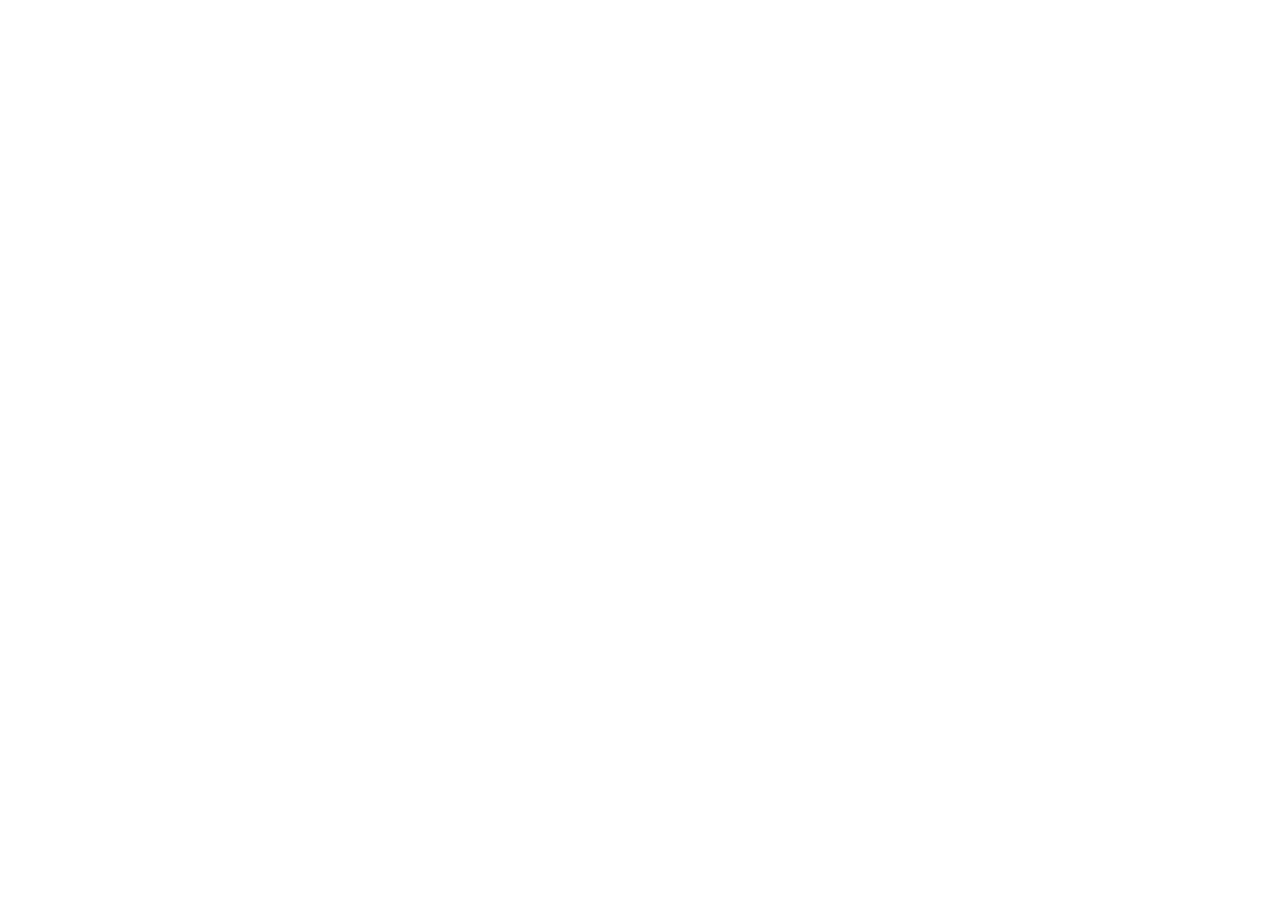
==== src/index.html @ 1932f7c8 "created a block with stars" ====
<!doctype html>
<html lang="en">
  <head>
    <meta charset="UTF-8" />
    <meta
      name="viewport"
      content="width=device-width, user-scalable=no, initial-scale=1.0, maximum-scale=1.0, minimum-scale=1.0"
    />
    <title>Stars</title>
    <link
      rel="stylesheet"
      href="./style.css"
    />
  </head>
  <body class="body">
    <!-- <h1>Stars</h1> -->
    <div class="stars__wrapper">
      <div class="stars stars--0">
        <div class="stars__star"></div>
        <div class="stars__star"></div>
        <div class="stars__star"></div>
        <div class="stars__star"></div>
        <div class="stars__star"></div>
      </div>
      <div class="stars stars--1">
        <div class="stars__star"></div>
        <div class="stars__star"></div>
        <div class="stars__star"></div>
        <div class="stars__star"></div>
        <div class="stars__star"></div>
      </div>
      <div class="stars stars--2">
        <div class="stars__star"></div>
        <div class="stars__star"></div>
        <div class="stars__star"></div>
        <div class="stars__star"></div>
        <div class="stars__star"></div>
      </div>
      <div class="stars stars--3">
        <div class="stars__star"></div>
        <div class="stars__star"></div>
        <div class="stars__star"></div>
        <div class="stars__star"></div>
        <div class="stars__star"></div>
      </div>
      <div class="stars stars--4">
        <div class="stars__star"></div>
        <div class="stars__star"></div>
        <div class="stars__star"></div>
        <div class="stars__star"></div>
        <div class="stars__star"></div>
      </div>
      <div class="stars stars--5">
        <div class="stars__star"></div>
        <div class="stars__star"></div>
        <div class="stars__star"></div>
        <div class="stars__star"></div>
        <div class="stars__star"></div>
      </div>
    </div>
  </body>
</html>
---- src/style.css ----
/* add styles here */
* {
  margin: 0;
}

.stars__wrapper {
  display: flex;
  flex-direction: column;
  width: 96px;
}

.stars {
  display: flex;
  justify-content: space-between;
}

.stars__star {
  background-image: url(images/star.svg);
  background-size: cover;
  background-position: center;
  width: 12px;
  height: 12px;
  margin: 2px;
}

.stars--1 .stars__star:nth-child(-n + 1) {
  background-image: url(images/);
}

.stars--2 .stars__star:nth-child(-n + 2) {
  background-image: url(images/star-active.svg);
}

.stars--3 .stars__star:nth-child(-n + 3) {
  background-image: url(images/star-active.svg);
}

.stars--4 .stars__star:nth-child(-n + 4) {
  background-image: url(images/star-active.svg);
}

.stars--5 .stars__star:nth-child(-n + 5) {
  background-image: url(images/star-active.svg);
}
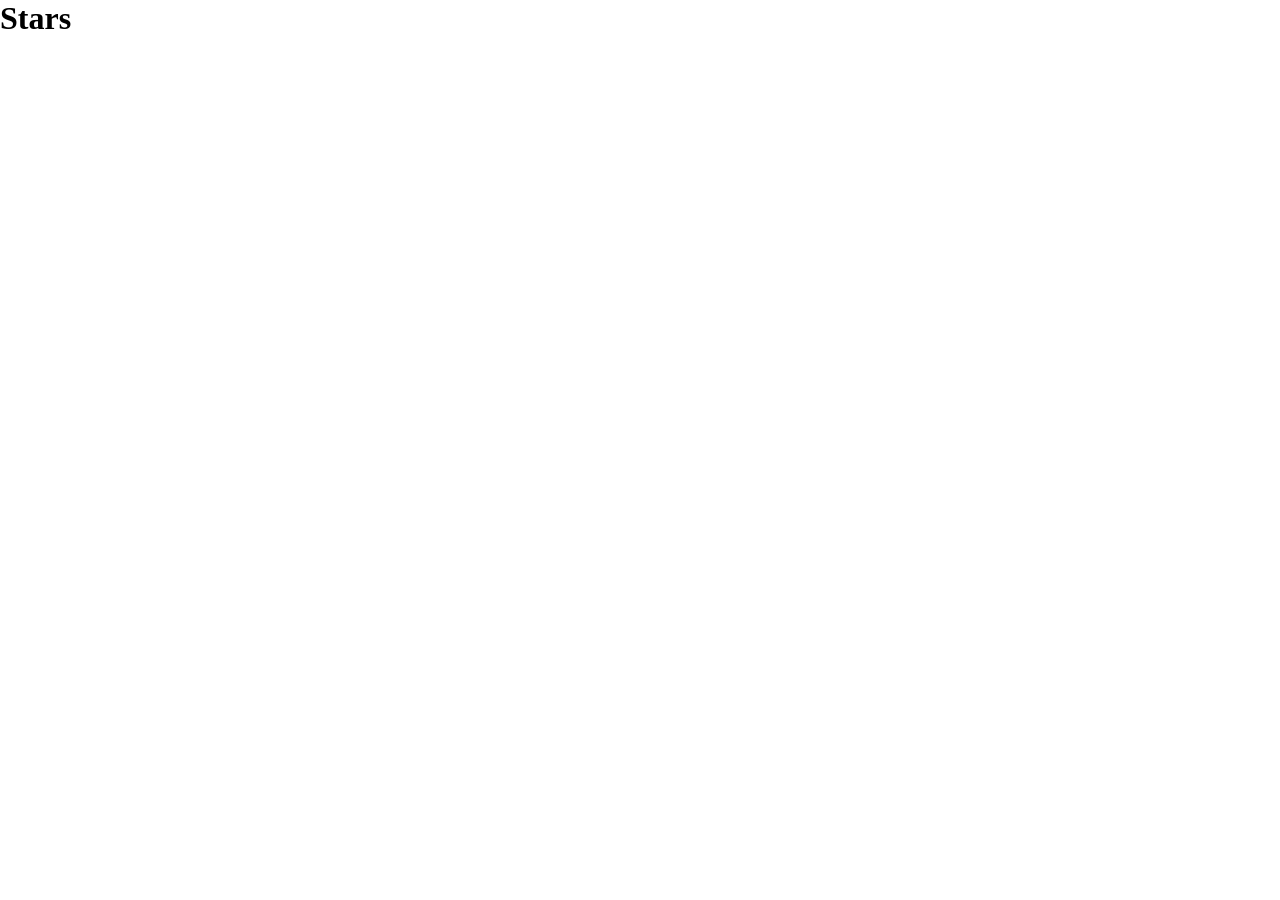
==== commit cc939868: "added a title" ====
--- a/src/index.html
+++ b/src/index.html
@@ -13,7 +13,7 @@
     />
   </head>
   <body class="body">
-    <!-- <h1>Stars</h1> -->
+    <h1>Stars</h1>
     <div class="stars__wrapper">
       <div class="stars stars--0">
         <div class="stars__star"></div>
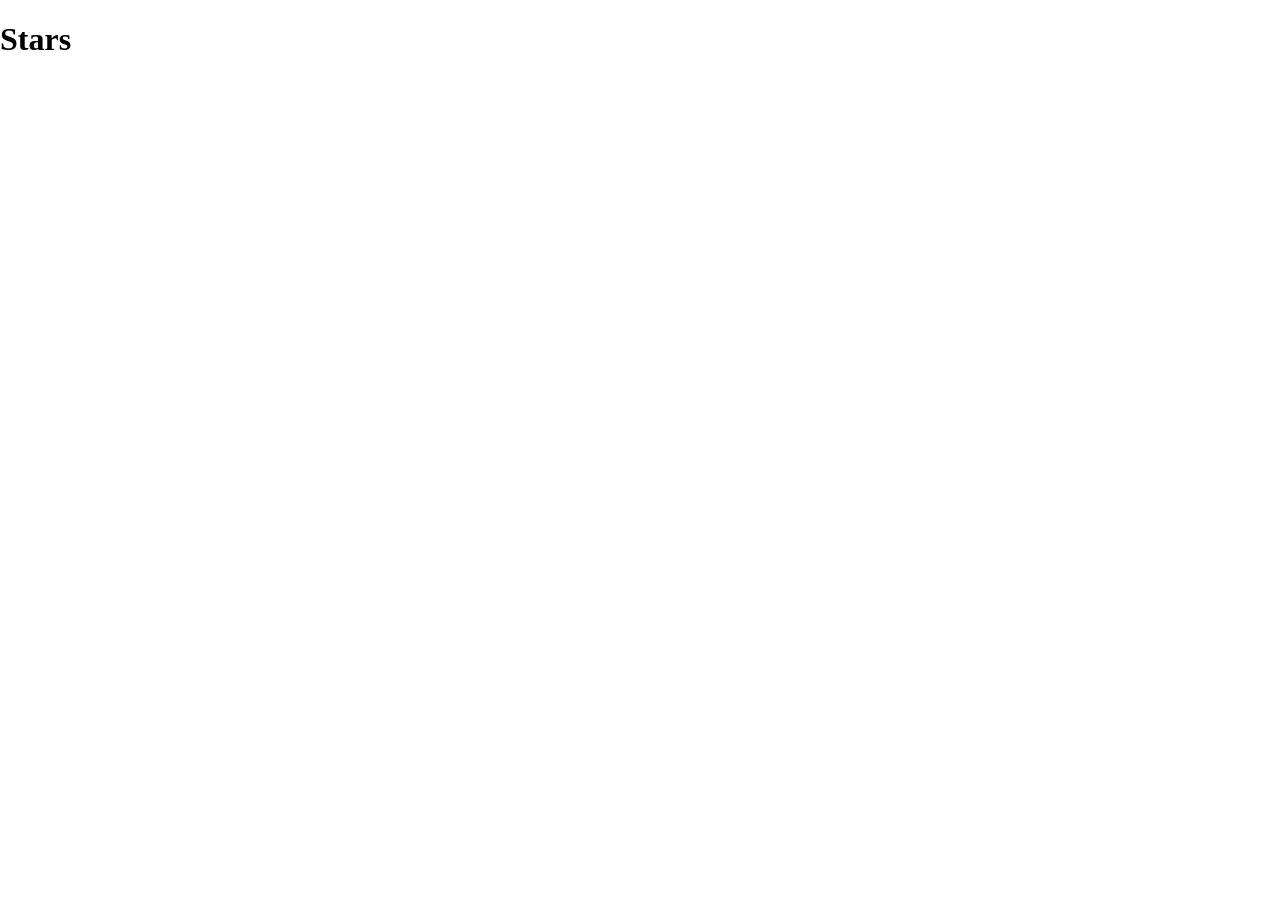
==== commit e609748a: "corrected the edits" ====
--- a/src/index.html
+++ b/src/index.html
@@ -12,9 +12,9 @@
       href="./style.css"
     />
   </head>
-  <body class="body">
+  <body>
     <h1>Stars</h1>
-    <div class="stars__wrapper">
+    <div class="ratings">
       <div class="stars stars--0">
         <div class="stars__star"></div>
         <div class="stars__star"></div>
--- a/src/style.css
+++ b/src/style.css
@@ -1,12 +1,11 @@
 /* add styles here */
-* {
+body {
   margin: 0;
 }
 
-.stars__wrapper {
+.ratings {
   display: flex;
   flex-direction: column;
-  width: 96px;
 }
 
 .stars {
@@ -20,11 +19,11 @@
   background-position: center;
   width: 12px;
   height: 12px;
-  margin: 2px;
+  margin-right: 8px;
 }
 
 .stars--1 .stars__star:nth-child(-n + 1) {
-  background-image: url(images/);
+  background-image: url(images/star-active.svg);
 }
 
 .stars--2 .stars__star:nth-child(-n + 2) {
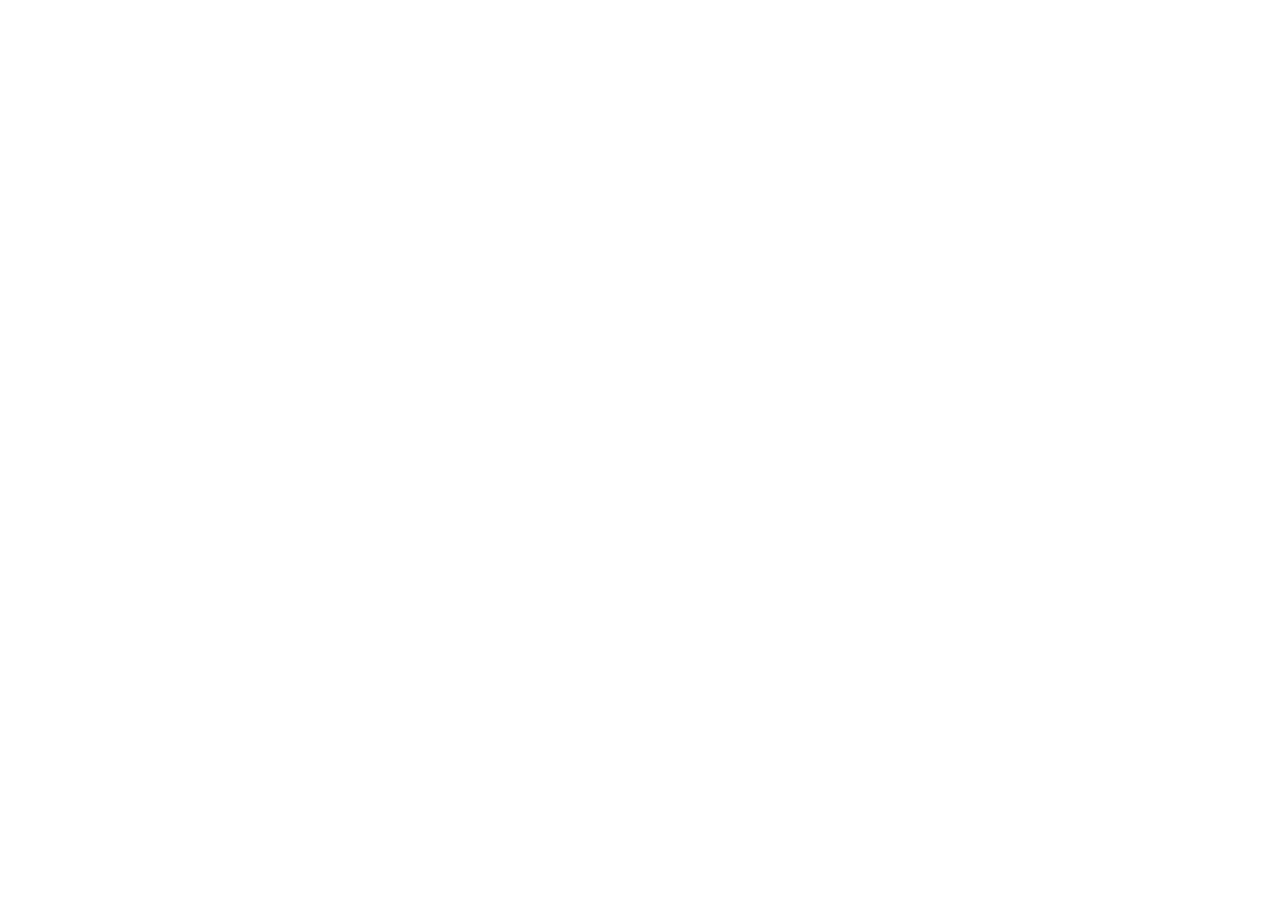
==== commit be3f640f: "fixed the problems" ====
--- a/src/index.html
+++ b/src/index.html
@@ -13,7 +13,7 @@
     />
   </head>
   <body>
-    <h1>Stars</h1>
+    <!-- <h1>Stars</h1> -->
     <div class="ratings">
       <div class="stars stars--0">
         <div class="stars__star"></div>
--- a/src/style.css
+++ b/src/style.css
@@ -6,19 +6,23 @@
 .ratings {
   display: flex;
   flex-direction: column;
+  gap: 4px;
 }
 
 .stars {
   display: flex;
-  justify-content: space-between;
 }
 
 .stars__star {
   background-image: url(images/star.svg);
   background-size: cover;
   background-position: center;
-  width: 12px;
-  height: 12px;
+  background-repeat: no-repeat;
+  width: 13px;
+  height: 13px;
+}
+
+.stars__star:not(:last-child) {
   margin-right: 8px;
 }
 
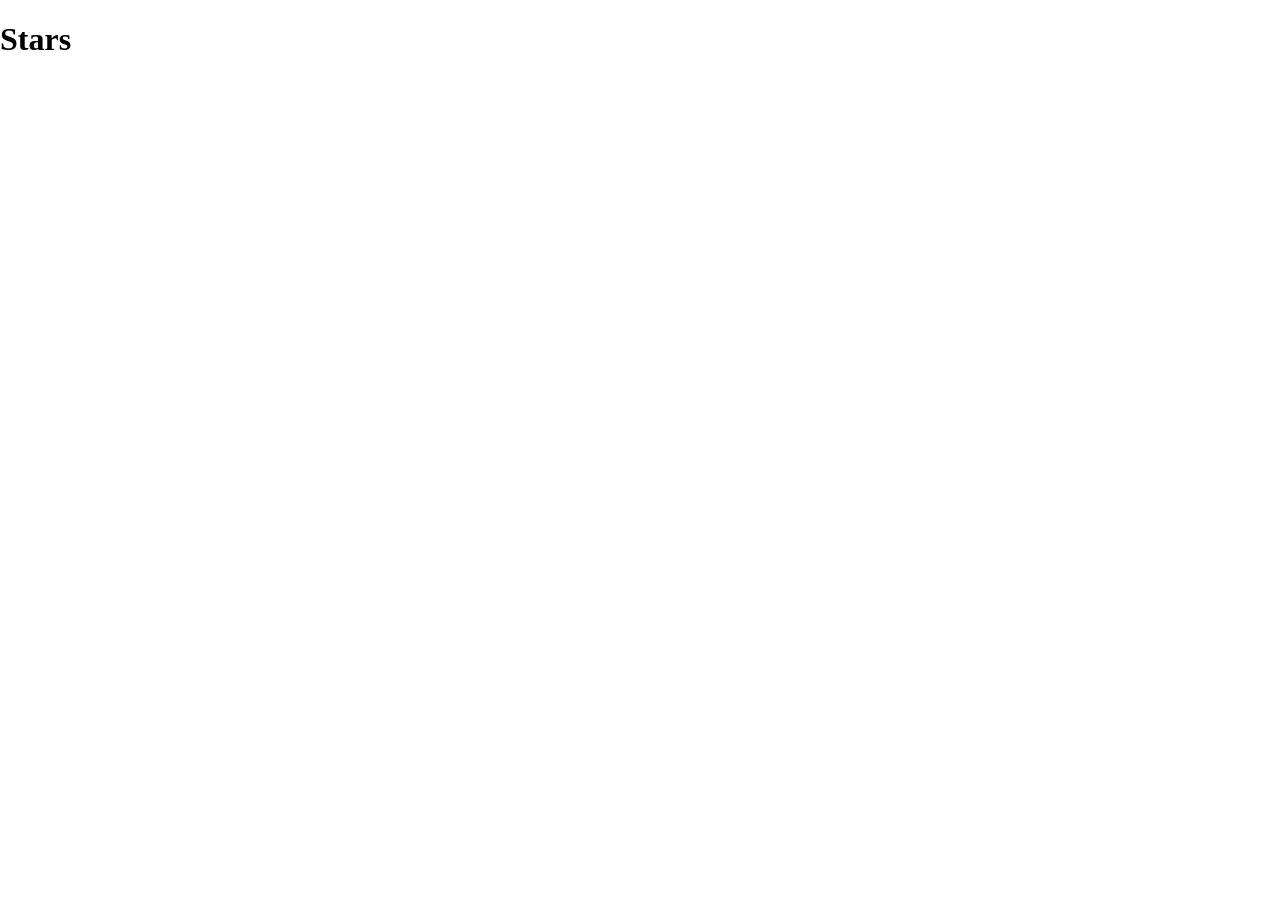
==== commit cb85fa05: "fixed the problems" ====
--- a/src/index.html
+++ b/src/index.html
@@ -11,52 +11,54 @@
       rel="stylesheet"
       href="./style.css"
     />
+    <link
+      rel="stylesheet"
+      href="./star.css"
+    />
   </head>
   <body>
-    <!-- <h1>Stars</h1> -->
-    <div class="ratings">
-      <div class="stars stars--0">
-        <div class="stars__star"></div>
-        <div class="stars__star"></div>
-        <div class="stars__star"></div>
-        <div class="stars__star"></div>
-        <div class="stars__star"></div>
-      </div>
-      <div class="stars stars--1">
-        <div class="stars__star"></div>
-        <div class="stars__star"></div>
-        <div class="stars__star"></div>
-        <div class="stars__star"></div>
-        <div class="stars__star"></div>
-      </div>
-      <div class="stars stars--2">
-        <div class="stars__star"></div>
-        <div class="stars__star"></div>
-        <div class="stars__star"></div>
-        <div class="stars__star"></div>
-        <div class="stars__star"></div>
-      </div>
-      <div class="stars stars--3">
-        <div class="stars__star"></div>
-        <div class="stars__star"></div>
-        <div class="stars__star"></div>
-        <div class="stars__star"></div>
-        <div class="stars__star"></div>
-      </div>
-      <div class="stars stars--4">
-        <div class="stars__star"></div>
-        <div class="stars__star"></div>
-        <div class="stars__star"></div>
-        <div class="stars__star"></div>
-        <div class="stars__star"></div>
-      </div>
-      <div class="stars stars--5">
-        <div class="stars__star"></div>
-        <div class="stars__star"></div>
-        <div class="stars__star"></div>
-        <div class="stars__star"></div>
-        <div class="stars__star"></div>
-      </div>
+    <h1>Stars</h1>
+    <div class="stars stars--0">
+      <div class="stars__star"></div>
+      <div class="stars__star"></div>
+      <div class="stars__star"></div>
+      <div class="stars__star"></div>
+      <div class="stars__star"></div>
+    </div>
+    <div class="stars stars--1">
+      <div class="stars__star"></div>
+      <div class="stars__star"></div>
+      <div class="stars__star"></div>
+      <div class="stars__star"></div>
+      <div class="stars__star"></div>
+    </div>
+    <div class="stars stars--2">
+      <div class="stars__star"></div>
+      <div class="stars__star"></div>
+      <div class="stars__star"></div>
+      <div class="stars__star"></div>
+      <div class="stars__star"></div>
+    </div>
+    <div class="stars stars--3">
+      <div class="stars__star"></div>
+      <div class="stars__star"></div>
+      <div class="stars__star"></div>
+      <div class="stars__star"></div>
+      <div class="stars__star"></div>
+    </div>
+    <div class="stars stars--4">
+      <div class="stars__star"></div>
+      <div class="stars__star"></div>
+      <div class="stars__star"></div>
+      <div class="stars__star"></div>
+      <div class="stars__star"></div>
+    </div>
+    <div class="stars stars--5">
+      <div class="stars__star"></div>
+      <div class="stars__star"></div>
+      <div class="stars__star"></div>
+      <div class="stars__star"></div>
+      <div class="stars__star"></div>
     </div>
   </body>
 </html>
--- a/src/style.css
+++ b/src/style.css
@@ -2,46 +2,3 @@
 body {
   margin: 0;
 }
-
-.ratings {
-  display: flex;
-  flex-direction: column;
-  gap: 4px;
-}
-
-.stars {
-  display: flex;
-}
-
-.stars__star {
-  background-image: url(images/star.svg);
-  background-size: cover;
-  background-position: center;
-  background-repeat: no-repeat;
-  width: 13px;
-  height: 13px;
-}
-
-.stars__star:not(:last-child) {
-  margin-right: 8px;
-}
-
-.stars--1 .stars__star:nth-child(-n + 1) {
-  background-image: url(images/star-active.svg);
-}
-
-.stars--2 .stars__star:nth-child(-n + 2) {
-  background-image: url(images/star-active.svg);
-}
-
-.stars--3 .stars__star:nth-child(-n + 3) {
-  background-image: url(images/star-active.svg);
-}
-
-.stars--4 .stars__star:nth-child(-n + 4) {
-  background-image: url(images/star-active.svg);
-}
-
-.stars--5 .stars__star:nth-child(-n + 5) {
-  background-image: url(images/star-active.svg);
-}
--- a/src/star.css
+++ b/src/star.css
@@ -0,0 +1,25 @@
+.stars {
+  display: flex;
+}
+
+.stars__star {
+  background-image: url(images/star.svg);
+  background-size: cover;
+  background-position: center;
+  background-repeat: no-repeat;
+  width: 16px;
+  height: 16px;
+  margin-right: 8px;
+}
+
+.stars__star:not(:last-child) {
+  margin-right: 4px;
+}
+
+.stars--1 .stars__star:nth-child(-n + 1),
+.stars--2 .stars__star:nth-child(-n + 2),
+.stars--3 .stars__star:nth-child(-n + 3),
+.stars--4 .stars__star:nth-child(-n + 4),
+.stars--5 .stars__star:nth-child(-n + 5) {
+  background-image: url(images/star-active.svg);
+}
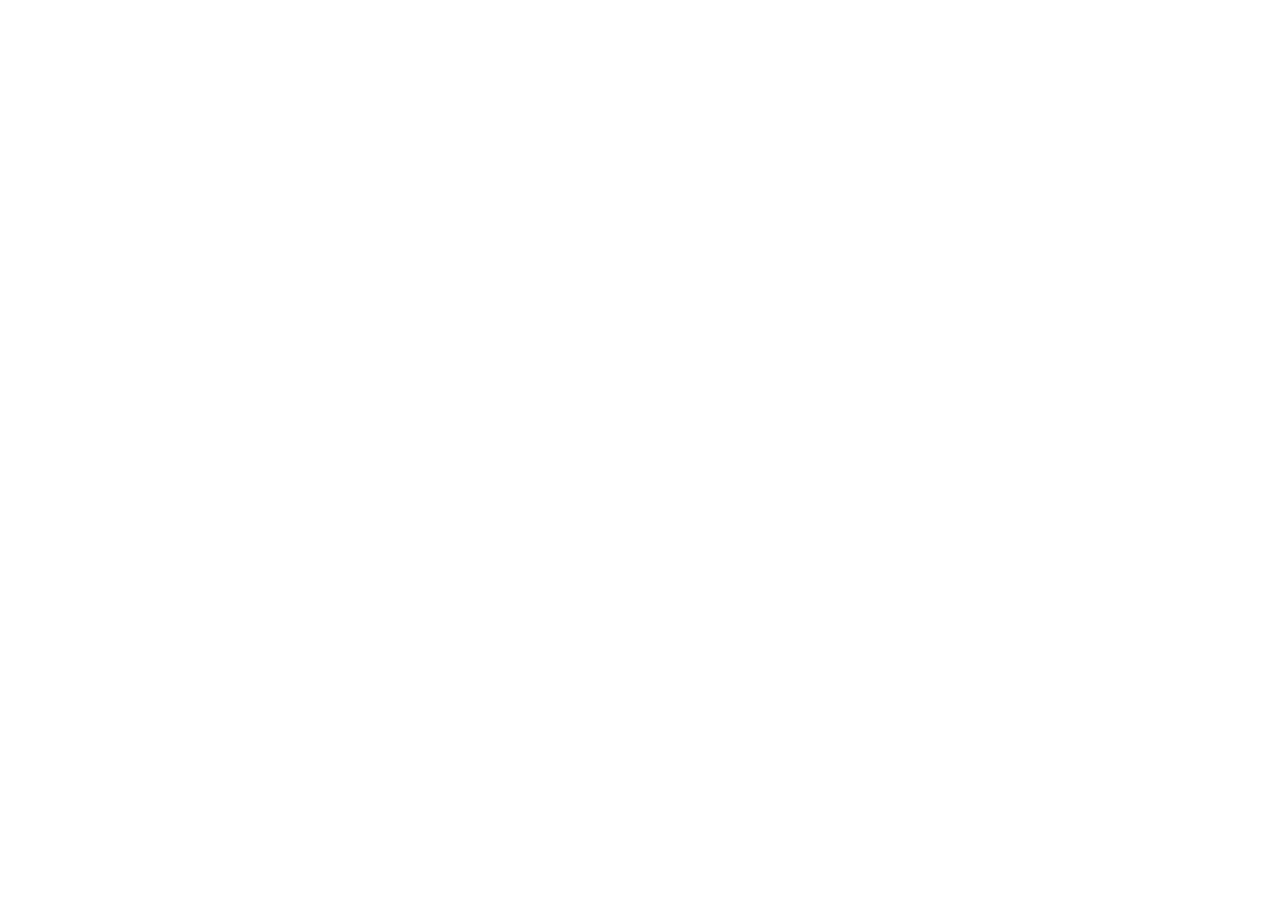
==== commit 65b055a3: "deleted the title" ====
--- a/src/index.html
+++ b/src/index.html
@@ -17,7 +17,6 @@
     />
   </head>
   <body>
-    <h1>Stars</h1>
     <div class="stars stars--0">
       <div class="stars__star"></div>
       <div class="stars__star"></div>
